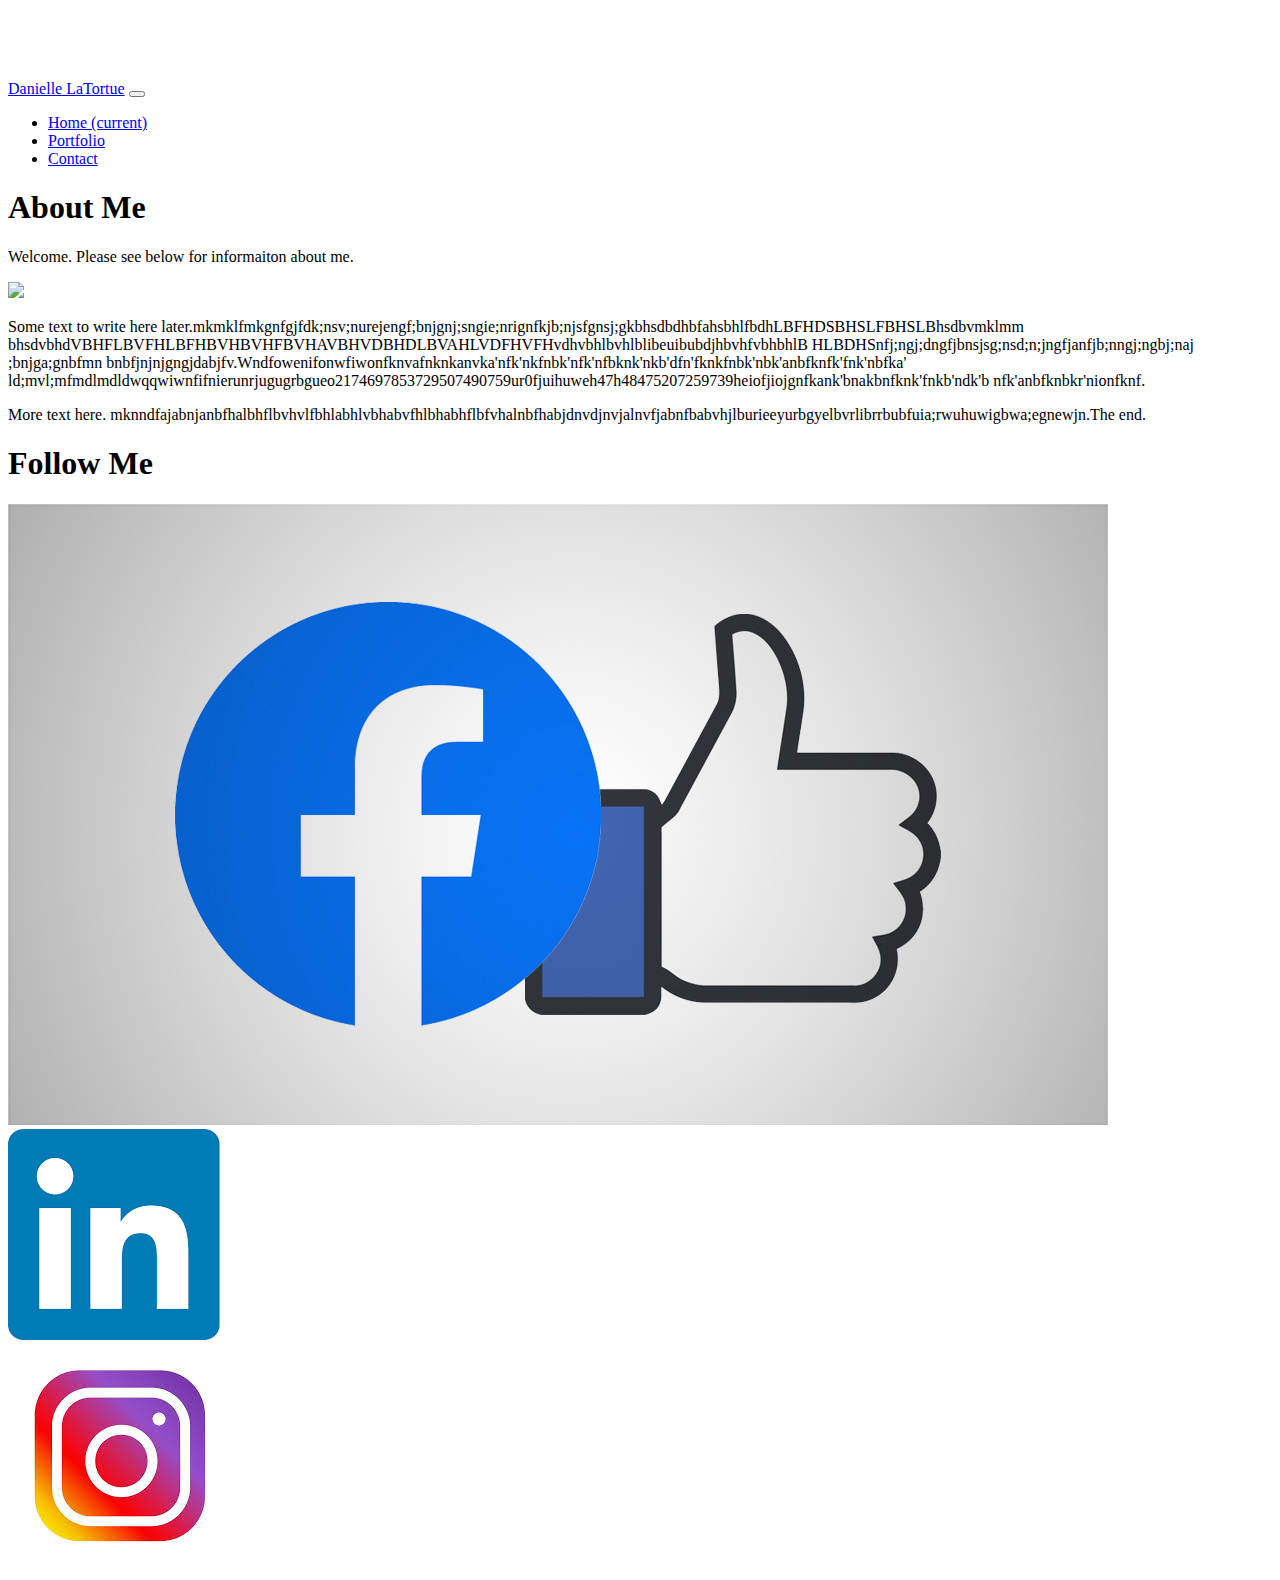
==== index.html @ 80b284d7 "finished pages" ====
<!doctype html>
<html lang="en">

<head>
  <meta charset="utf-8">
  <meta name="viewport" content="width=device-width, initial-scale=1, shrink-to-fit=no">
  <meta name="description" content="">
  <title>Danielle LaTortue</title>

  <!-- Bootstrap core CSS -->
  <link rel="stylesheet" href="https://cdn.jsdelivr.net/npm/bootstrap@4.5.3/dist/css/bootstrap.min.css"
    integrity="sha384-TX8t27EcRE3e/ihU7zmQxVncDAy5uIKz4rEkgIXeMed4M0jlfIDPvg6uqKI2xXr2" crossorigin="anonymous">

  <!-- Favicons -->
  <meta name="theme-color" content="#563d7c">

  <style>
    .bd-placeholder-img {
      font-size: 1.125rem;
      text-anchor: middle;
      -webkit-user-select: none;
      -moz-user-select: none;
      -ms-user-select: none;
      user-select: none;
    }

    @media (min-width: 768px) {
      .bd-placeholder-img-lg {
        font-size: 3.5rem;
      }
    }
  </style>

  <!-- Custom styles for this template -->
  <link href="./style.css" rel="stylesheet">
</head>

<body>
  <nav class="navbar navbar-expand-md navbar-dark fixed-top bg-dark">
    <a class="navbar-brand" href="./index.html">Danielle LaTortue</a>
    <button class="navbar-toggler" type="button" data-toggle="collapse" data-target="#navbarCollapse"
      aria-controls="navbarCollapse" aria-expanded="false" aria-label="Toggle navigation">
      <span class="navbar-toggler-icon"></span>
    </button>
    <div class="collapse navbar-collapse" id="navbarCollapse">
      <ul class="navbar-nav mr-auto">
        <li class="nav-item active">
          <a class="nav-link" href="./index.html">Home <span class="sr-only">(current)</span></a>
        </li>
        <li class="nav-item">
          <a class="nav-link" href="./portfolio.html">Portfolio</a>
        </li>
        <li class="nav-item">
          <a class="nav-link" href="./contact.html">Contact</a>
        </li>
      </ul>
    </div>
  </nav>

  <main role="main" class="container">
    <div class="jumbotron">
      <h1>About Me</h1>
      <p class="lead">Welcome. Please see below for informaiton about me.</p>
    </div>

    <div class="row">
      <div class="col-3">
        <img class="img-fluid" src="./Dani.jpg">
      </div>
      <div class="col-9">
        <p>
          Some text to write here later.mkmklfmkgnfgjfdk;nsv;nurejengf;bnjgnj;sngie;nrignfkjb;njsfgnsj;gkbhsdbdhbfahsbhlfbdhLBFHDSBHSLFBHSLBhsdbvmklmm
        bhsdvbhdVBHFLBVFHLBFHBVHBVHFBVHAVBHVDBHDLBVAHLVDFHVFHvdhvbhlbvhlblibeuibubdjhbvhfvbhbhlB
        HLBDHSnfj;ngj;dngfjbnsjsg;nsd;n;jngfjanfjb;nngj;ngbj;naj
        ;bnjga;gnbfmn bnbfjnjnjgngjdabjfv.Wndfowenifonwfiwonfknvafnknkanvka'nfk'nkfnbk'nfk'nfbknk'nkb'dfn'fknkfnbk'nbk'anbfknfk'fnk'nbfka'
        ld;mvl;mfmdlmdldwqqwiwnfifnierunrjugugrbgueo2174697853729507490759ur0fjuihuweh47h48475207259739heiofjiojgnfkank'bnakbnfknk'fnkb'ndk'b
        nfk'anbfknbkr'nionfknf.
        </p>

        <p>More text here. mknndfajabnjanbfhalbhflbvhvlfbhlabhlvbhabvfhlbhabhflbfvhalnbfhabjdnvdjnvjalnvfjabnfbabvhjlburieeyurbgyelbvrlibrrbubfuia;rwuhuwigbwa;egnewjn.The end.</p>
      </div>
    </div>
    <div class="row">
      <div class=col-12>
        <h1>Follow Me
          
        </h1>
      </div>
    </div>
    <div>
      <div class= "row">
        <div class= col-1>
          <a class="image fluid" href="https://www.facebook.com/profile.php?id=100012457204822"><img class="img-fluid" src="./DaniFB.jpg"></a>
        </div>
        <div class = col-1>
          <a class="image fluid" href="https://www.linkedin.com/in/danielle-latortue-59016b27/"><img class="img-fluid" src="./DaniLink.png"></a>
        </div>
        <div class= col-1>
          <a class="image fluid" href="https://www.instagram.com/danis_always_working/"><img class="img-fluid" src="./DaniIG.jpg"></a>
          </div>
        </div>
      </div>
    </div>

    
  </main>

  <script src="https://code.jquery.com/jquery-3.5.1.slim.min.js"
    integrity="sha384-DfXdz2htPH0lsSSs5nCTpuj/zy4C+OGpamoFVy38MVBnE+IbbVYUew+OrCXaRkfj" crossorigin="anonymous">
  </script>
  <script>
    window.jQuery || document.write('<script src="/docs/4.5/assets/js/vendor/jquery.slim.min.js"><\/script>')
  </script>
  <script src="https://code.jquery.com/jquery-3.5.1.slim.min.js"
    integrity="sha384-DfXdz2htPH0lsSSs5nCTpuj/zy4C+OGpamoFVy38MVBnE+IbbVYUew+OrCXaRkfj" crossorigin="anonymous">
  </script>
  <script src="https://cdn.jsdelivr.net/npm/bootstrap@4.5.3/dist/js/bootstrap.bundle.min.js"
    integrity="sha384-ho+j7jyWK8fNQe+A12Hb8AhRq26LrZ/JpcUGGOn+Y7RsweNrtN/tE3MoK7ZeZDyx" crossorigin="anonymous">
  </script>

  
</body>

</html>
---- style.css ----
body {
    min-height: 75rem;
    padding-top: 4.5rem;
  }
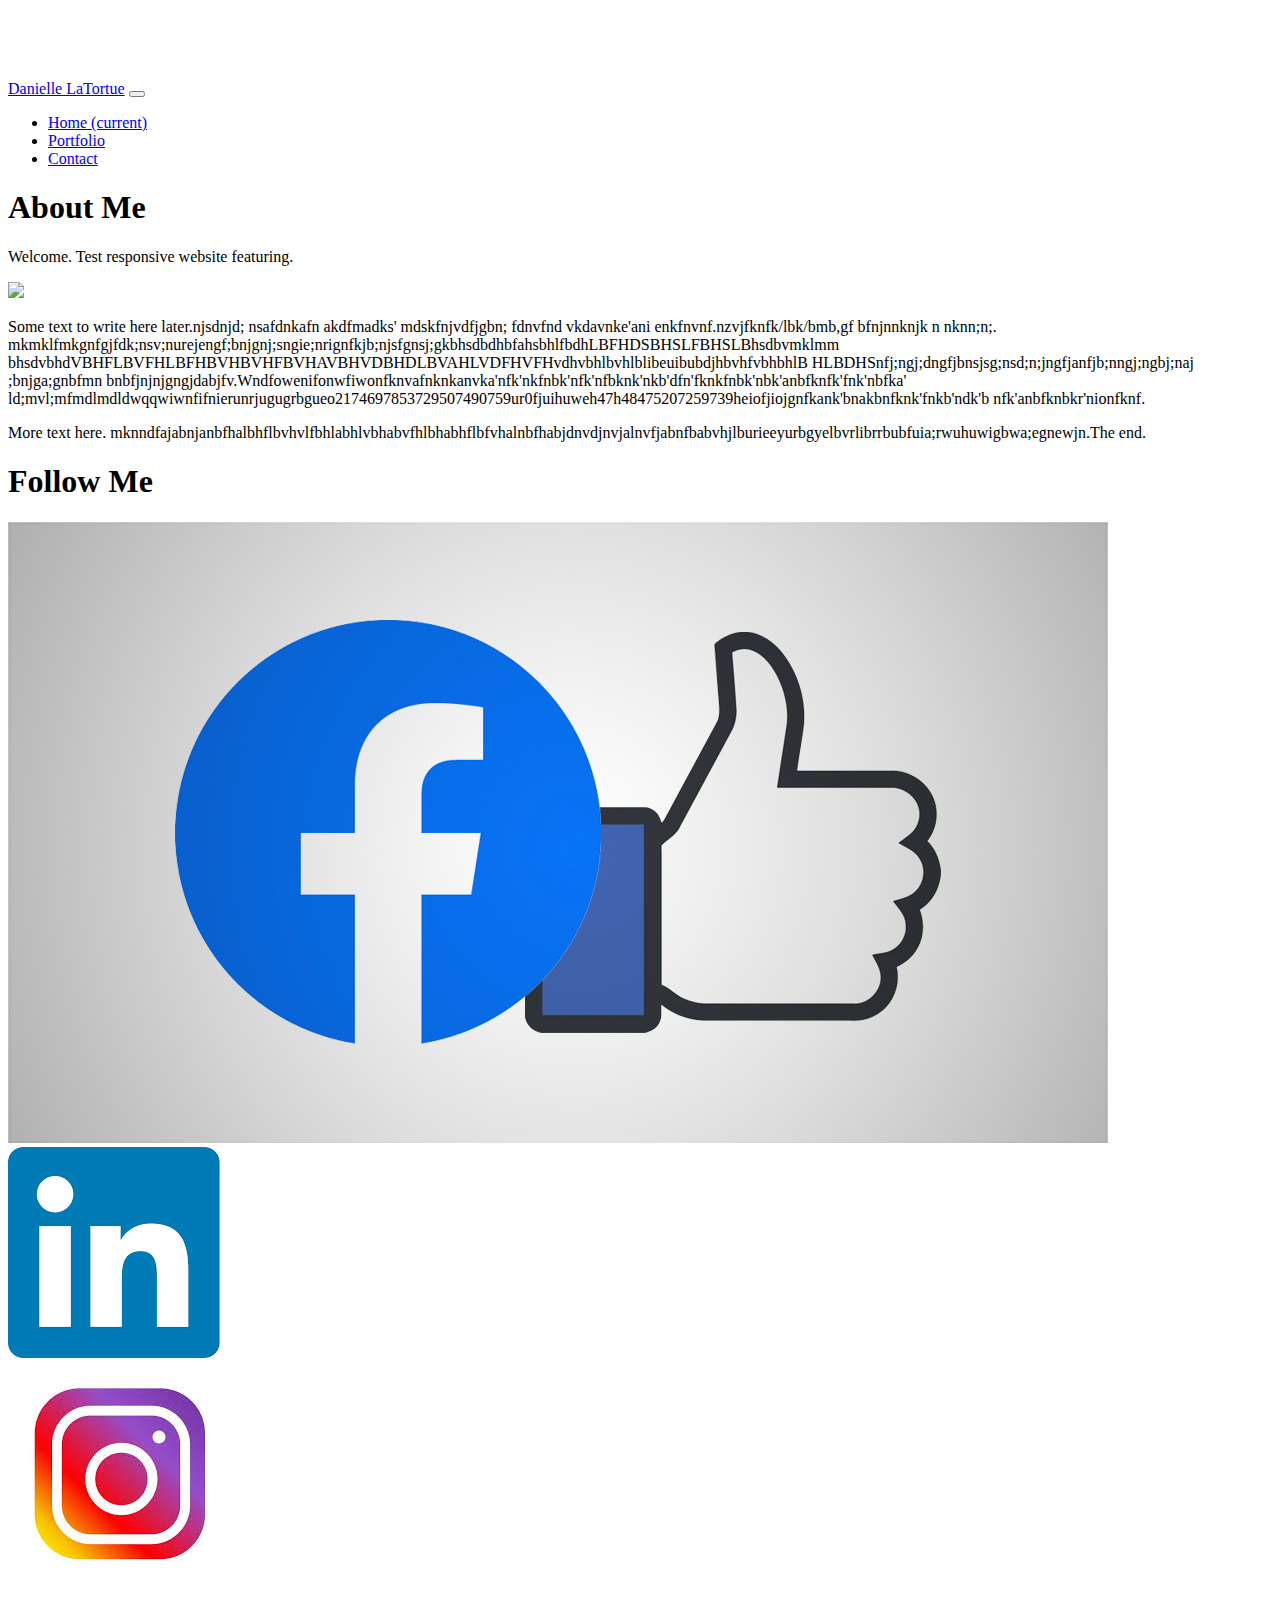
==== commit c0319cb9: "reloading changes" ====
--- a/index.html
+++ b/index.html
@@ -10,6 +10,11 @@
   <!-- Bootstrap core CSS -->
   <link rel="stylesheet" href="https://cdn.jsdelivr.net/npm/bootstrap@4.5.3/dist/css/bootstrap.min.css"
     integrity="sha384-TX8t27EcRE3e/ihU7zmQxVncDAy5uIKz4rEkgIXeMed4M0jlfIDPvg6uqKI2xXr2" crossorigin="anonymous">
+    <style>
+      @import url('https://fonts.googleapis.com/css2?family=Dancing+Script:wght@700&display=swap');
+      </style>
+
+
 
   <!-- Favicons -->
   <meta name="theme-color" content="#563d7c">
@@ -60,26 +65,31 @@
   <main role="main" class="container">
     <div class="jumbotron">
       <h1>About Me</h1>
-      <p class="lead">Welcome. Please see below for informaiton about me.</p>
+      <p class="lead">Welcome. Test responsive website featuring.</p>
     </div>
 
+    <div class= "container">
     <div class="row">
       <div class="col-3">
         <img class="img-fluid" src="./Dani.jpg">
       </div>
       <div class="col-9">
         <p>
-          Some text to write here later.mkmklfmkgnfgjfdk;nsv;nurejengf;bnjgnj;sngie;nrignfkjb;njsfgnsj;gkbhsdbdhbfahsbhlfbdhLBFHDSBHSLFBHSLBhsdbvmklmm
+          Some text to write here later.njsdnjd; nsafdnkafn akdfmadks' mdskfnjvdfjgbn; fdnvfnd vkdavnke'ani enkfnvnf.nzvjfknfk/lbk/bmb,gf bfnjnnknjk n nknn;n;.
+          mkmklfmkgnfgjfdk;nsv;nurejengf;bnjgnj;sngie;nrignfkjb;njsfgnsj;gkbhsdbdhbfahsbhlfbdhLBFHDSBHSLFBHSLBhsdbvmklmm
         bhsdvbhdVBHFLBVFHLBFHBVHBVHFBVHAVBHVDBHDLBVAHLVDFHVFHvdhvbhlbvhlblibeuibubdjhbvhfvbhbhlB
         HLBDHSnfj;ngj;dngfjbnsjsg;nsd;n;jngfjanfjb;nngj;ngbj;naj
         ;bnjga;gnbfmn bnbfjnjnjgngjdabjfv.Wndfowenifonwfiwonfknvafnknkanvka'nfk'nkfnbk'nfk'nfbknk'nkb'dfn'fknkfnbk'nbk'anbfknfk'fnk'nbfka'
         ld;mvl;mfmdlmdldwqqwiwnfifnierunrjugugrbgueo2174697853729507490759ur0fjuihuweh47h48475207259739heiofjiojgnfkank'bnakbnfknk'fnkb'ndk'b
         nfk'anbfknbkr'nionfknf.
-        </p>
+        <p>
 
         <p>More text here. mknndfajabnjanbfhalbhflbvhvlfbhlabhlvbhabvfhlbhabhflbfvhalnbfhabjdnvdjnvjalnvfjabnfbabvhjlburieeyurbgyelbvrlibrrbubfuia;rwuhuwigbwa;egnewjn.The end.</p>
+        </p> 
+        </div>
       </div>
     </div>
+    <div clas= "container">
     <div class="row">
       <div class=col-12>
         <h1>Follow Me
@@ -97,6 +107,8 @@
         </div>
         <div class= col-1>
           <a class="image fluid" href="https://www.instagram.com/danis_always_working/"><img class="img-fluid" src="./DaniIG.jpg"></a>
+          </div>
+          </div>
           </div>
         </div>
       </div>
--- a/style.css
+++ b/style.css
@@ -1,5 +1,6 @@
 body {
     min-height: 75rem;
     padding-top: 4.5rem;
-  }
-  +    margin-right: auto;
+}
+
